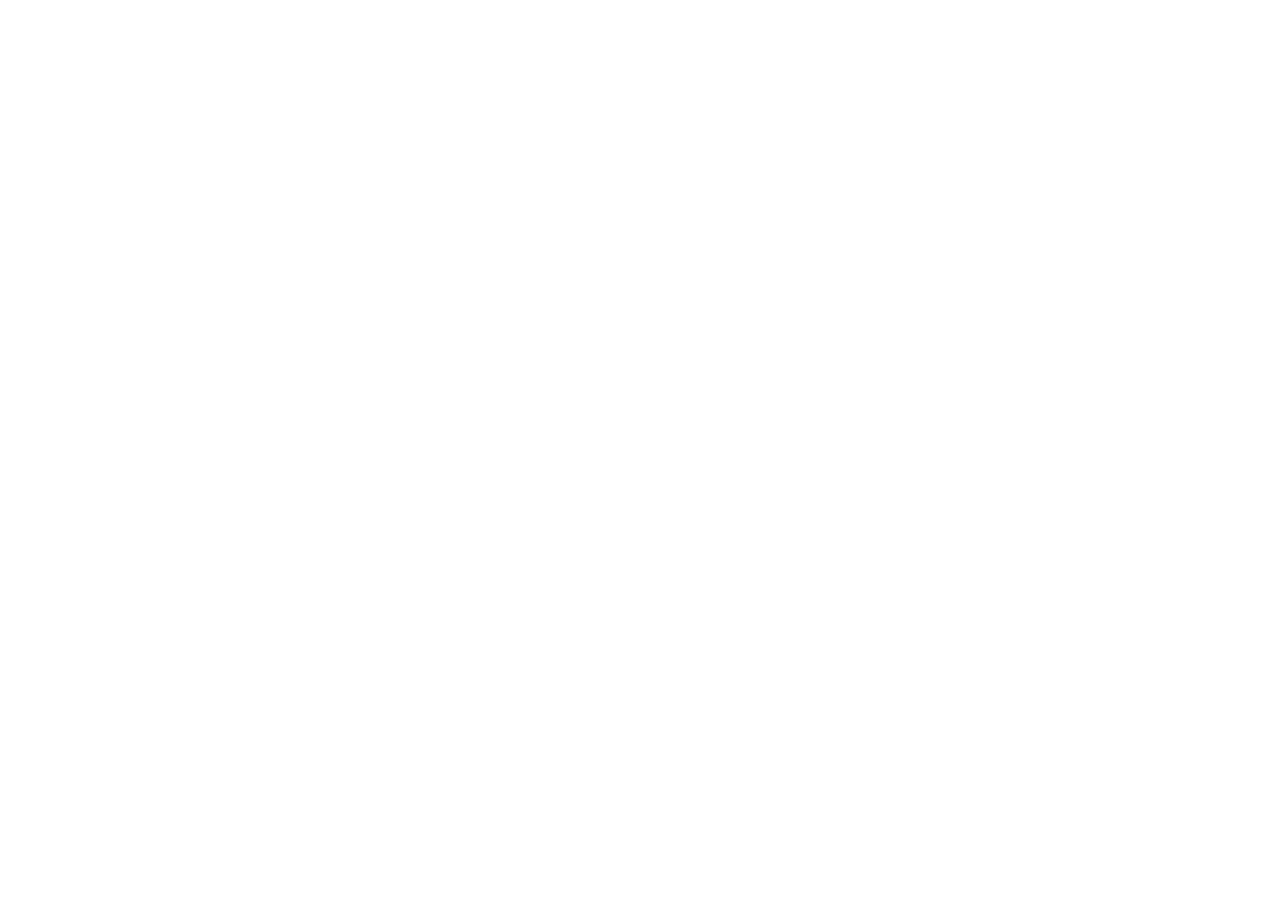
==== index.html @ 9f11c149 "Criado arquivo index e diretório para o css 'Style'. index.css adicionado" ====
<!DOCTYPE html>
<html lang="en">

<head>
    <meta charset="UTF-8">
    <meta http-equiv="X-UA-Compatible" content="IE=edge">
    <meta name="viewport" content="width=device-width, initial-scale=1.0">
    <title>Alunos</title>
</head>

<body>
    <header id="header">

    </header>
</body>

</html>
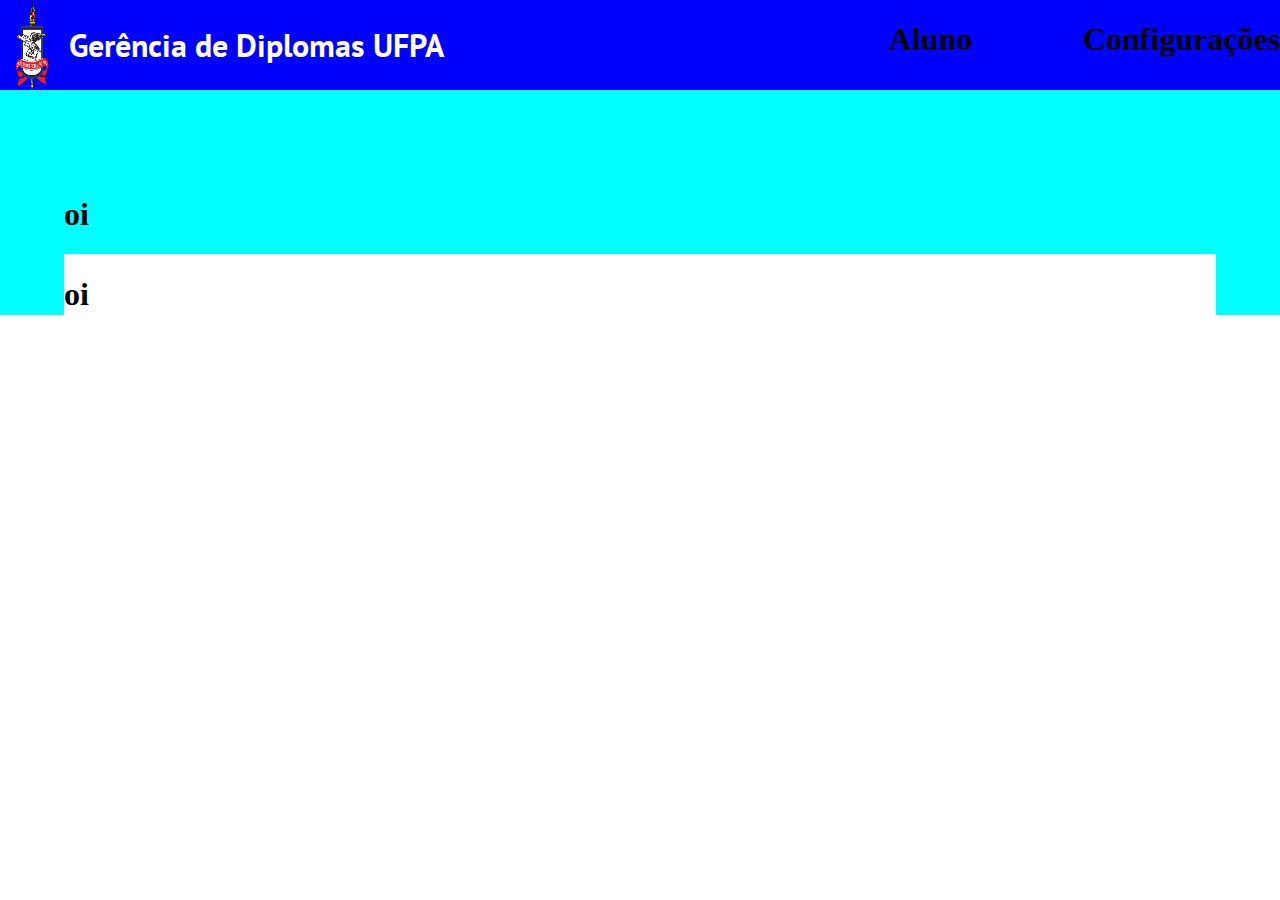
==== commit eb50f773: "Criado header e início de tabela principal da página (Pouca estilização)" ====
--- a/index.html
+++ b/index.html
@@ -5,13 +5,40 @@
     <meta charset="UTF-8">
     <meta http-equiv="X-UA-Compatible" content="IE=edge">
     <meta name="viewport" content="width=device-width, initial-scale=1.0">
+    <link rel="stylesheet" href="./assets/style/index.css">
+    <link rel="preconnect" href="https://fonts.googleapis.com">
+    <link rel="preconnect" href="https://fonts.gstatic.com" crossorigin>
+    <link href="https://fonts.googleapis.com/css2?family=PT+Sans&display=swap" rel="stylesheet">
     <title>Alunos</title>
 </head>
 
 <body>
-    <header id="header">
-
-    </header>
+    <div class="header">
+        <div id="div-image">
+            <img id="logo-ufpa" src="./assets/UFPA.png" alt="UFPA">
+        </div>
+        <div id="div-header-left">
+            <h1 class="title">Gerência de Diplomas UFPA</h1>
+        </div>
+        <div id="div-header-right">
+            <div id="div-aluno">
+                <h1>Aluno</h1>
+            </div>
+            <div id="div-config">
+                <h1>Configurações</h1>
+            </div>
+        </div>
+    </div>
+    <div class="sub-header">
+    </div>
+    <div class="table">
+        <div class="header-table">
+            <h1>oi</h1>
+        </div>
+        <div class="content-table">
+            <h1>oi</h1>
+        </div>
+    </div>
 </body>
 
 </html>--- a/assets/style/index.css
+++ b/assets/style/index.css
@@ -0,0 +1,78 @@
+body {
+    margin: 0%;
+    height: 100vh;
+}
+
+.header {
+    display: flex;
+    flex-direction: row;
+    background-color: blue;
+    height: 10%;
+    width: 100%;
+}
+
+#div-image {
+    margin-left: 15px;
+}
+
+#logo-ufpa {
+    width: 100%;
+    height: 100%;
+}
+
+#div-header-left {
+    width: 100%;
+}
+
+.title {
+    margin: 0 0 0 20px;
+    height: 100%;
+    display: flex;
+    flex-direction: column;
+    justify-content: center;
+    color: white;
+    font-family: 'PT Sans', sans-serif;
+}
+
+#div-header-right {
+    display: flex;
+    flex-direction: row;
+    width: 100%;
+}
+
+#div-aluno {
+    width: 100%;
+    text-align: right;
+}
+
+#div-config {
+    width: 100%;
+    text-align: right;
+}
+
+.sub-header {
+    width: 100%;
+    height: 25%;
+    background-color: aqua;
+}
+
+.table {
+    width: 90%;
+    height: 80%;
+    margin: -11% auto auto auto;
+    display: flex;
+    flex-direction: column;
+    z-index: +1;
+}
+
+.header-table {
+    margin: 0;
+    width: 100%;
+}
+
+.content-table {
+    margin: 0;
+    width: 100%;
+    height: 100%;
+    background-color: white;
+}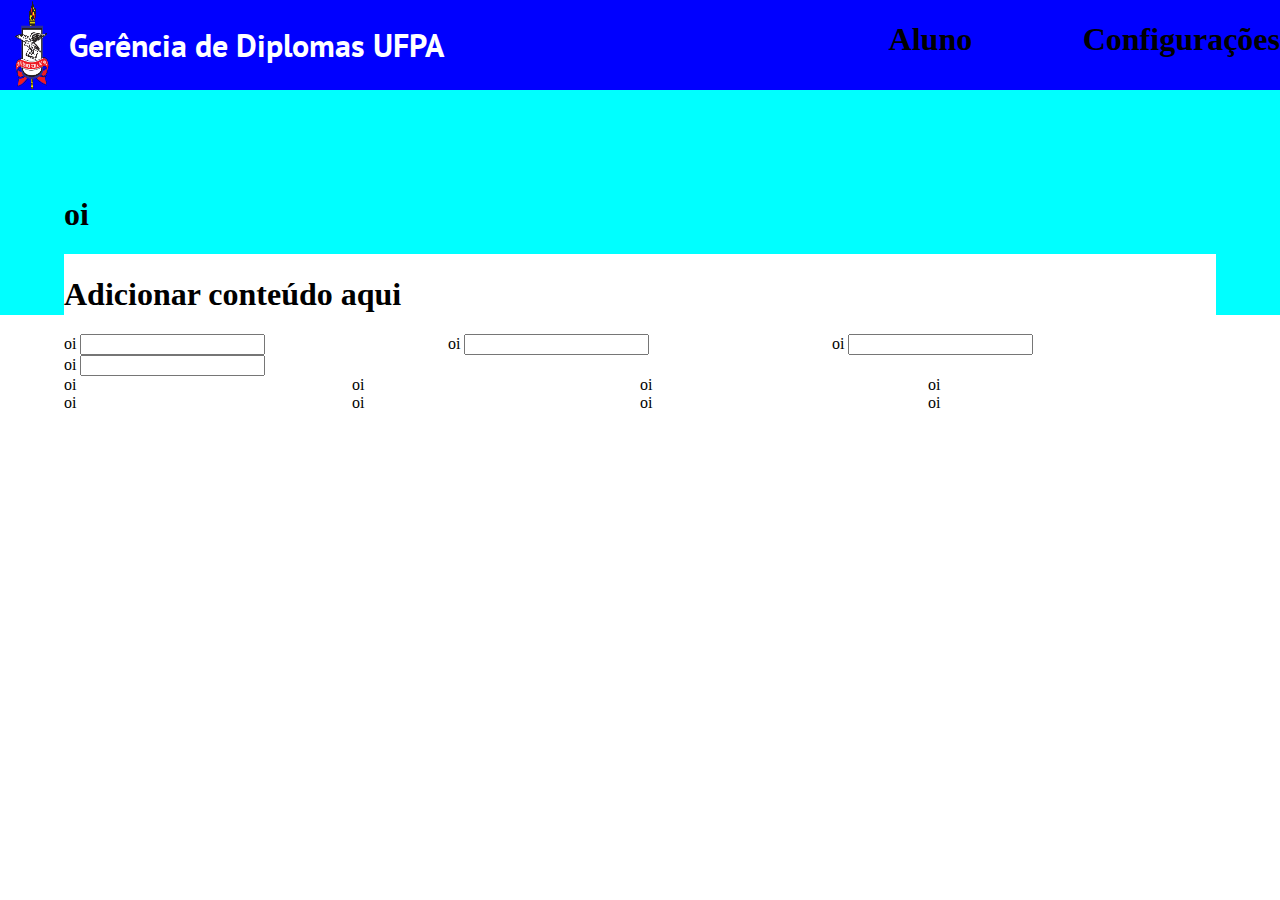
==== commit acc242f0: "Posicionamento de elementos na página" ====
--- a/index.html
+++ b/index.html
@@ -13,6 +13,7 @@
 </head>
 
 <body>
+    <!-- HEADER -->
     <div class="header">
         <div id="div-image">
             <img id="logo-ufpa" src="./assets/UFPA.png" alt="UFPA">
@@ -29,16 +30,56 @@
             </div>
         </div>
     </div>
+
     <div class="sub-header">
     </div>
+
+
+
     <div class="table">
         <div class="header-table">
             <h1>oi</h1>
         </div>
+
         <div class="content-table">
-            <h1>oi</h1>
+
+            <h1>Adicionar conteúdo aqui</h1>
+            <div class="row-table">
+                <div class="item-table">
+                    <label>oi</label>
+                    <input type="text">
+                </div>
+                <div class="item-table">
+                    <label>oi</label>
+                    <input type="text">
+                </div>
+                <div class="item-table">
+                    <label>oi</label>
+                    <input type="text">
+                </div>
+            </div>
+            <div class="row-table">
+                <div class="item-table">
+                    <label>oi</label>
+                    <input type="text">
+                </div>
+            </div>
+
+            <div class="new-row-table">
+                <div class="row-table">
+                    <div class="item-table">oi</div>
+                    <div class="item-table">oi</div>
+                    <div class="item-table">oi</div>
+                    <div class="item-table">oi</div>
+                </div>
+                <div class="row-table">
+                    <div class="item-table">oi</div>
+                    <div class="item-table">oi</div>
+                    <div class="item-table">oi</div>
+                    <div class="item-table">oi</div>
+                </div>
+            </div>
         </div>
-    </div>
 </body>
 
 </html>--- a/assets/style/index.css
+++ b/assets/style/index.css
@@ -75,4 +75,21 @@
     width: 100%;
     height: 100%;
     background-color: white;
+    display: flex;
+    flex-direction: column;
+}
+
+.row-table {
+    width: 100%;
+    display: flex;
+    flex-direction: row;
+}
+
+.item-table {
+    width: 100%;
+}
+
+.new-row-table {
+    display: flex;
+    flex-direction: column;
 }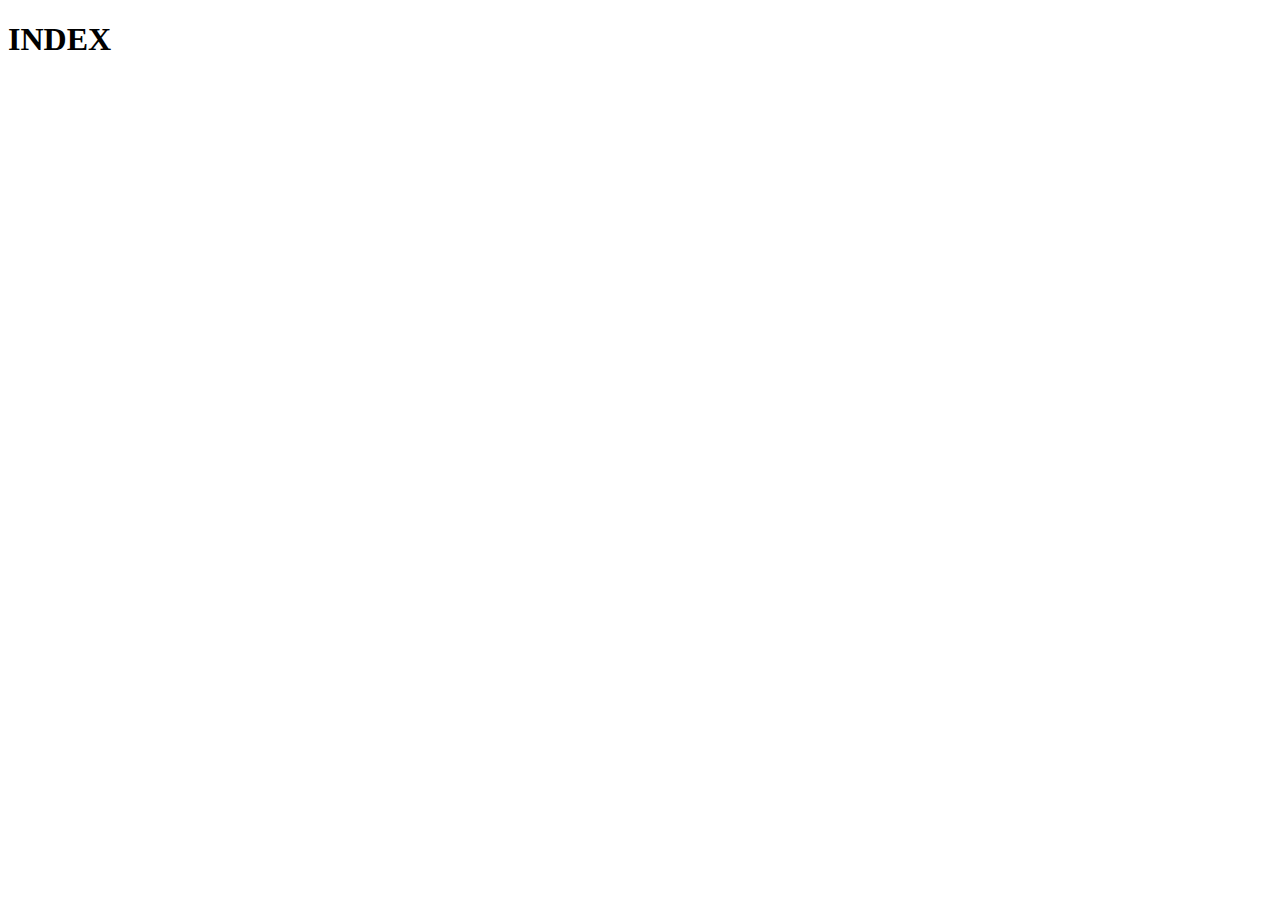
==== commit 484f33e4: "Links no header para mudança de páginas / Página pesquisar alunos não possui mais botão de cadastro," ====
--- a/index.html
+++ b/index.html
@@ -5,81 +5,11 @@
     <meta charset="UTF-8">
     <meta http-equiv="X-UA-Compatible" content="IE=edge">
     <meta name="viewport" content="width=device-width, initial-scale=1.0">
-    <link rel="stylesheet" href="./assets/style/index.css">
-    <link rel="preconnect" href="https://fonts.googleapis.com">
-    <link rel="preconnect" href="https://fonts.gstatic.com" crossorigin>
-    <link href="https://fonts.googleapis.com/css2?family=PT+Sans&display=swap" rel="stylesheet">
-    <title>Alunos</title>
+    <title>Document</title>
 </head>
 
 <body>
-    <!-- HEADER -->
-    <div class="header">
-        <div id="div-image">
-            <img id="logo-ufpa" src="./assets/UFPA.png" alt="UFPA">
-        </div>
-        <div id="div-header-left">
-            <h1 class="title">Gerência de Diplomas UFPA</h1>
-        </div>
-        <div id="div-header-right">
-            <div id="div-aluno">
-                <h1>Aluno</h1>
-            </div>
-            <div id="div-config">
-                <h1>Configurações</h1>
-            </div>
-        </div>
-    </div>
-
-    <div class="sub-header">
-    </div>
-
-
-
-    <div class="table">
-        <div class="header-table">
-            <h1>oi</h1>
-        </div>
-
-        <div class="content-table">
-
-            <h1>Adicionar conteúdo aqui</h1>
-            <div class="row-table">
-                <div class="item-table">
-                    <label>oi</label>
-                    <input type="text">
-                </div>
-                <div class="item-table">
-                    <label>oi</label>
-                    <input type="text">
-                </div>
-                <div class="item-table">
-                    <label>oi</label>
-                    <input type="text">
-                </div>
-            </div>
-            <div class="row-table">
-                <div class="item-table">
-                    <label>oi</label>
-                    <input type="text">
-                </div>
-            </div>
-
-            <div class="new-row-table">
-                <div class="row-table">
-                    <div class="item-table">oi</div>
-                    <div class="item-table">oi</div>
-                    <div class="item-table">oi</div>
-                    <div class="item-table">oi</div>
-                </div>
-                <div class="row-table">
-                    <div class="item-table">oi</div>
-                    <div class="item-table">oi</div>
-                    <div class="item-table">oi</div>
-                    <div class="item-table">oi</div>
-                </div>
-            </div>
-        </div>
+    <h1>INDEX</h1>
 </body>
 
 </html>